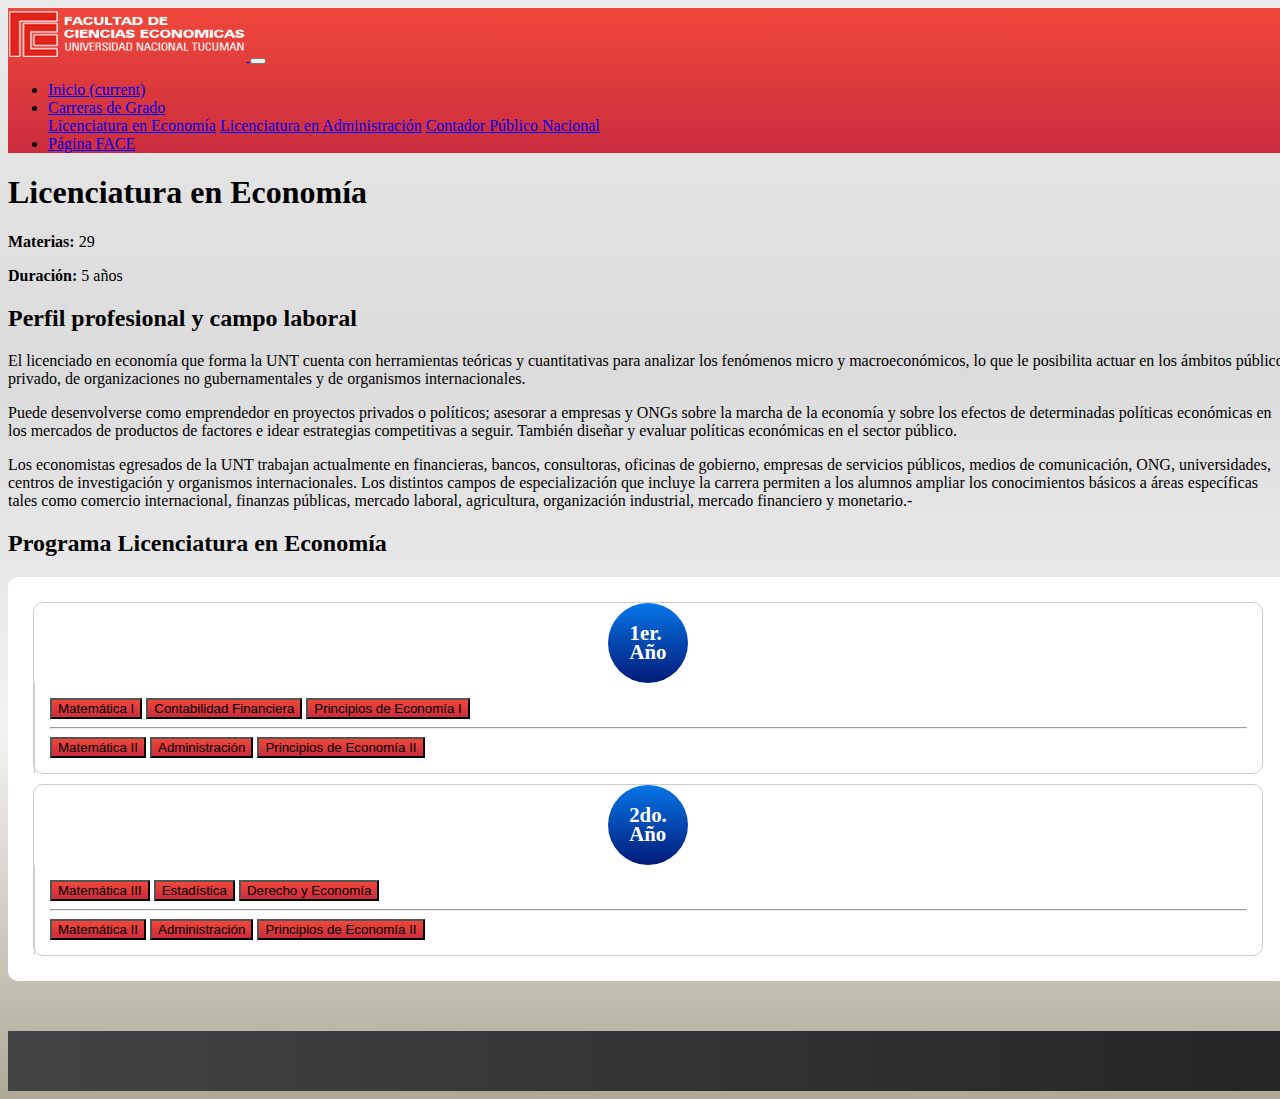
==== licenciatura-en-economia.html @ 91489e33 "primer commit. Iniciando diseño" ====
<!DOCTYPE html>
<html lang="en">
<head>
    <meta charset="UTF-8">
    <meta http-equiv="X-UA-Compatible" content="IE=edge">
    <meta name="viewport" content="width=device-width, initial-scale=1.0">
    <title>Carreras de Grado | Cronograma de Cursado</title>
    <link rel="stylesheet" href="https://cdn.jsdelivr.net/npm/bootstrap@4.5.3/dist/css/bootstrap.min.css" integrity="sha384-TX8t27EcRE3e/ihU7zmQxVncDAy5uIKz4rEkgIXeMed4M0jlfIDPvg6uqKI2xXr2" crossorigin="anonymous">
    <link rel="stylesheet" href="./css/style.css">



</head>
<body>

<!-- Inicio NavBar -->
<nav class="navbar navbar-expand-lg navbar-dark bg-dark">

  <div class="container">

      <a class="navbar-brand" href="index.html">
          <img src="./imgs/logo-png-face.png" width="238" height="53" alt="Rentas Tucumán" loading="lazy">
      </a>
  

      <button class="navbar-toggler" type="button" data-toggle="collapse" data-target="#navbarSupportedContent" aria-controls="navbarSupportedContent" aria-expanded="false" aria-label="Toggle navigation">
        <span class="navbar-toggler-icon"></span>
      </button>
    
      <div class="collapse navbar-collapse" id="navbarSupportedContent">
        <ul class="navbar-nav mr-auto">

          <li class="nav-item active">
            <a class="nav-link" href="index.html">Inicio <span class="sr-only">(current)</span></a>
          </li>

          <li class="nav-item dropdown">
            <a class="nav-link dropdown-toggle" href="#" id="navbarDropdown" role="button" data-toggle="dropdown" aria-haspopup="true" aria-expanded="false">
              Carreras de Grado
            </a>
            <div class="dropdown-menu" aria-labelledby="navbarDropdown">
              <a class="dropdown-item" href="licenciatura-en-economia.html">Licenciatura en Economía</a>
              <a class="dropdown-item" href="licenciatura-en-administracion.html">Licenciatura en Administración</a>
              <a class="dropdown-item" href="contador-publico-nacional">Contador Público Nacional</a>
            </div>
          </li>

          <li class="nav-item">
              <a class="nav-link" href="https://www.face.unt.edu.ar/">Página FACE</a>
            </li>

        </ul>
      </div>
  </div>
</nav>
<!-- fin NavBar -->


<div class="container mt-4">
    <h1>Licenciatura en Economía</h1>
</div>
 


  <!--Inicio intro -->
  <div class="container mt-4">
      <div class="row">
          <div class="col-12">
              <p><b>Materias:</b> 29</p>

              <p><b>Duración:</b> 5 años</p>

              <h2>Perfil profesional y campo laboral</h2>

              <p>El licenciado en economía que forma la UNT cuenta con herramientas teóricas y cuantitativas para analizar los fenómenos micro y macroeconómicos, lo que le posibilita actuar en los ámbitos público, privado, de organizaciones no gubernamentales y de organismos internacionales.</p>

              <p>Puede desenvolverse como emprendedor en proyectos privados o políticos; asesorar a empresas y ONGs sobre la marcha de la economía y sobre los efectos de determinadas políticas económicas en los mercados de productos de factores e idear estrategias competitivas a seguir. También diseñar y evaluar políticas económicas en el sector público.</p>

              <p>Los economistas egresados de la UNT trabajan actualmente en financieras, bancos, consultoras, oficinas de gobierno, empresas de servicios públicos, medios de comunicación, ONG, universidades, centros de investigación y organismos internacionales.
                Los distintos campos de especialización que incluye la carrera permiten a los alumnos ampliar los conocimientos básicos a áreas específicas tales como comercio internacional, finanzas públicas, mercado laboral, agricultura, organización industrial, mercado financiero y monetario.-</p>

          </div>
      </div>
  </div>
  <!--fin intro -->


    <!--Inicio programa -->
    <div class="container mt-4">
        <h2>Programa Licenciatura en Economía</h2>
    </div>
    <div class="container mt-4 programa">

        <div class="row programa_fila">
            <div class="col-12 col-md-2 prog_col_izq">
                <div class="anios anios_le">
                    1er. <br> Año
                </div>
            </div>

            <div class="col-12 col-md-10 prog_col_der">
                <a href=""><button type="button" class="btn btn-dark btn-materias">Matemática I</button></a>
                <a href=""><button type="button" class="btn btn-dark btn-materias">Contabilidad Financiera</button></a>
                <a href=""><button type="button" class="btn btn-dark btn-materias">Principios de Economía I</button></a>
                <hr>
                <a href=""><button type="button" class="btn btn-dark btn-materias">Matemática II</button></a>
                <a href=""><button type="button" class="btn btn-dark btn-materias">Administración</button></a>
                <a href=""><button type="button" class="btn btn-dark btn-materias">Principios de Economía II</button></a>                
            </div>
        </div>

        <div class="row programa_fila">
            <div class="col-12 col-md-2 prog_col_izq">
                <div class="anios anios_le">
                    2do. <br> Año
                </div>
            </div>

            <div class="col-12 col-md-10 prog_col_der">
                <a href=""><button type="button" class="btn btn-dark btn-materias">Matemática III</button></a>
                <a href=""><button type="button" class="btn btn-dark btn-materias">Estadística</button></a>
                <a href=""><button type="button" class="btn btn-dark btn-materias">Derecho y Economía</button></a>
                <hr>
                <a href=""><button type="button" class="btn btn-dark btn-materias">Matemática II</button></a>
                <a href=""><button type="button" class="btn btn-dark btn-materias">Administración</button></a>
                <a href=""><button type="button" class="btn btn-dark btn-materias">Principios de Economía II</button></a>                
            </div>
        </div>

    </div>
    <!--fin programa -->
    

<div class="footer">

</div>



</body>
<script src="https://code.jquery.com/jquery-3.5.1.slim.min.js" integrity="sha384-DfXdz2htPH0lsSSs5nCTpuj/zy4C+OGpamoFVy38MVBnE+IbbVYUew+OrCXaRkfj" crossorigin="anonymous"></script>
<script src="https://cdn.jsdelivr.net/npm/bootstrap@4.5.3/dist/js/bootstrap.bundle.min.js" integrity="sha384-ho+j7jyWK8fNQe+A12Hb8AhRq26LrZ/JpcUGGOn+Y7RsweNrtN/tE3MoK7ZeZDyx" crossorigin="anonymous"></script>
</html>
---- css/style.css ----
body {
  min-height: 100vh;
  width: 100%;
  position: relative;
  background: #ada996; /* fallback for old browsers */
  background: -webkit-linear-gradient(
    to bottom,
    #eaeaea,
    #dbdbdb,
    #f2f2f2,
    #ada996
  ); /* Chrome 10-25, Safari 5.1-6 */
  background: linear-gradient(
    to bottom,
    #eaeaea,
    #dbdbdb,
    #f2f2f2,
    #ada996
  ); /* W3C, IE 10+/ Edge, Firefox 16+, Chrome 26+, Opera 12+, Safari 7+ */
  /*display: flex;
    justify-content: center;
    align-items: center;*/
}
body h1 {
  font-weight: bold;
}

body h2 {
  font-weight: bold;
}

.navbar {
  background: #cb2d3e; /* fallback for old browsers */
  background: -webkit-linear-gradient(
    to bottom,
    #ef473a,
    #cb2d3e
  ); /* Chrome 10-25, Safari 5.1-6 */
  background: linear-gradient(
    to bottom,
    #ef473a,
    #cb2d3e
  ); /* W3C, IE 10+/ Edge, Firefox 16+, Chrome 26+, Opera 12+, Safari 7+ */
}

.boton {
  display: inline-block;
  -webkit-box-sizing: border-box;
  box-sizing: border-box;

  width: 100%;
  height: 300px;
  font-size: 1.5em;
  line-height: 0.9em;
  color: #fff;
  font-weight: bold;
  display: flex;
  justify-content: center;
  align-items: center;
  margin-bottom: 10px;
  border-radius: 5px;
}

.carrera-le {
  background: #0575e6; /* fallback for old browsers */
  background: -webkit-linear-gradient(
    to top,
    #021b79,
    #0575e6
  ); /* Chrome 10-25, Safari 5.1-6 */
  background: linear-gradient(
    to top,
    #021b79,
    #0575e6
  ); /* W3C, IE 10+/ Edge, Firefox 16+, Chrome 26+, Opera 12+, Safari 7+ */
}
.carrera-le:hover {
  background: #0575e6;
}

.carrera-la {
  background: #333333; /* fallback for old browsers */
  background: -webkit-linear-gradient(
    to bottom,
    #dd1818,
    #333333
  ); /* Chrome 10-25, Safari 5.1-6 */
  background: linear-gradient(
    to bottom,
    #dd1818,
    #333333
  ); /* W3C, IE 10+/ Edge, Firefox 16+, Chrome 26+, Opera 12+, Safari 7+ */
}

.carrera-la:hover {
  background: #dd1818;
}

.carrera-cpn {
  background: #52c234; /* fallback for old browsers */
  background: -webkit-linear-gradient(
    to top,
    #061700,
    #52c234
  ); /* Chrome 10-25, Safari 5.1-6 */
  background: linear-gradient(
    to top,
    #061700,
    #52c234
  ); /* W3C, IE 10+/ Edge, Firefox 16+, Chrome 26+, Opera 12+, Safari 7+ */
}

.carrera-cpn:hover {
  background: #52c234;
}

.programa {
  background-color: #fff;
  border-radius: 10px;
  padding: 15px;
}

.programa_fila {
  margin: 10px;
  border-radius: 10px;
  border: 1px solid #ccc;
}

.prog_col_izq {
  display: flex;
  justify-content: center;
  align-items: center;
}
.prog_col_der {
  border-left: 1px solid #ccc;
  padding: 15px;
}

.btn-materias {
  background: #cb2d3e; /* fallback for old browsers */
  background: -webkit-linear-gradient(
    to bottom,
    #ef473a,
    #cb2d3e
  ); /* Chrome 10-25, Safari 5.1-6 */
  background: linear-gradient(
    to bottom,
    #ef473a,
    #cb2d3e
  ); /* W3C, IE 10+/ Edge, Firefox 16+, Chrome 26+, Opera 12+, Safari 7+ */
}

.anios {
  width: 80px;
  height: 80px;
  border-radius: 50px;
  font-size: 1.3em;
  line-height: 0.9em;
  color: #fff;
  font-weight: bold;
  display: flex;
  justify-content: center;
  align-items: center;
}

.anios_le {
  background: #0575e6; /* fallback for old browsers */
  background: -webkit-linear-gradient(
    to top,
    #021b79,
    #0575e6
  ); /* Chrome 10-25, Safari 5.1-6 */
  background: linear-gradient(
    to top,
    #021b79,
    #0575e6
  ); /* W3C, IE 10+/ Edge, Firefox 16+, Chrome 26+, Opera 12+, Safari 7+ */
}

.footer {
  height: 60px;
  background: #232526; /* fallback for old browsers */
  background: -webkit-linear-gradient(
    to right,
    #414345,
    #232526
  ); /* Chrome 10-25, Safari 5.1-6 */
  background: linear-gradient(
    to right,
    #414345,
    #232526
  ); /* W3C, IE 10+/ Edge, Firefox 16+, Chrome 26+, Opera 12+, Safari 7+ */
  margin-top: 50px;
}
.footer a {
  color: white;
  text-decoration: none;
  font-size: 12px;
}
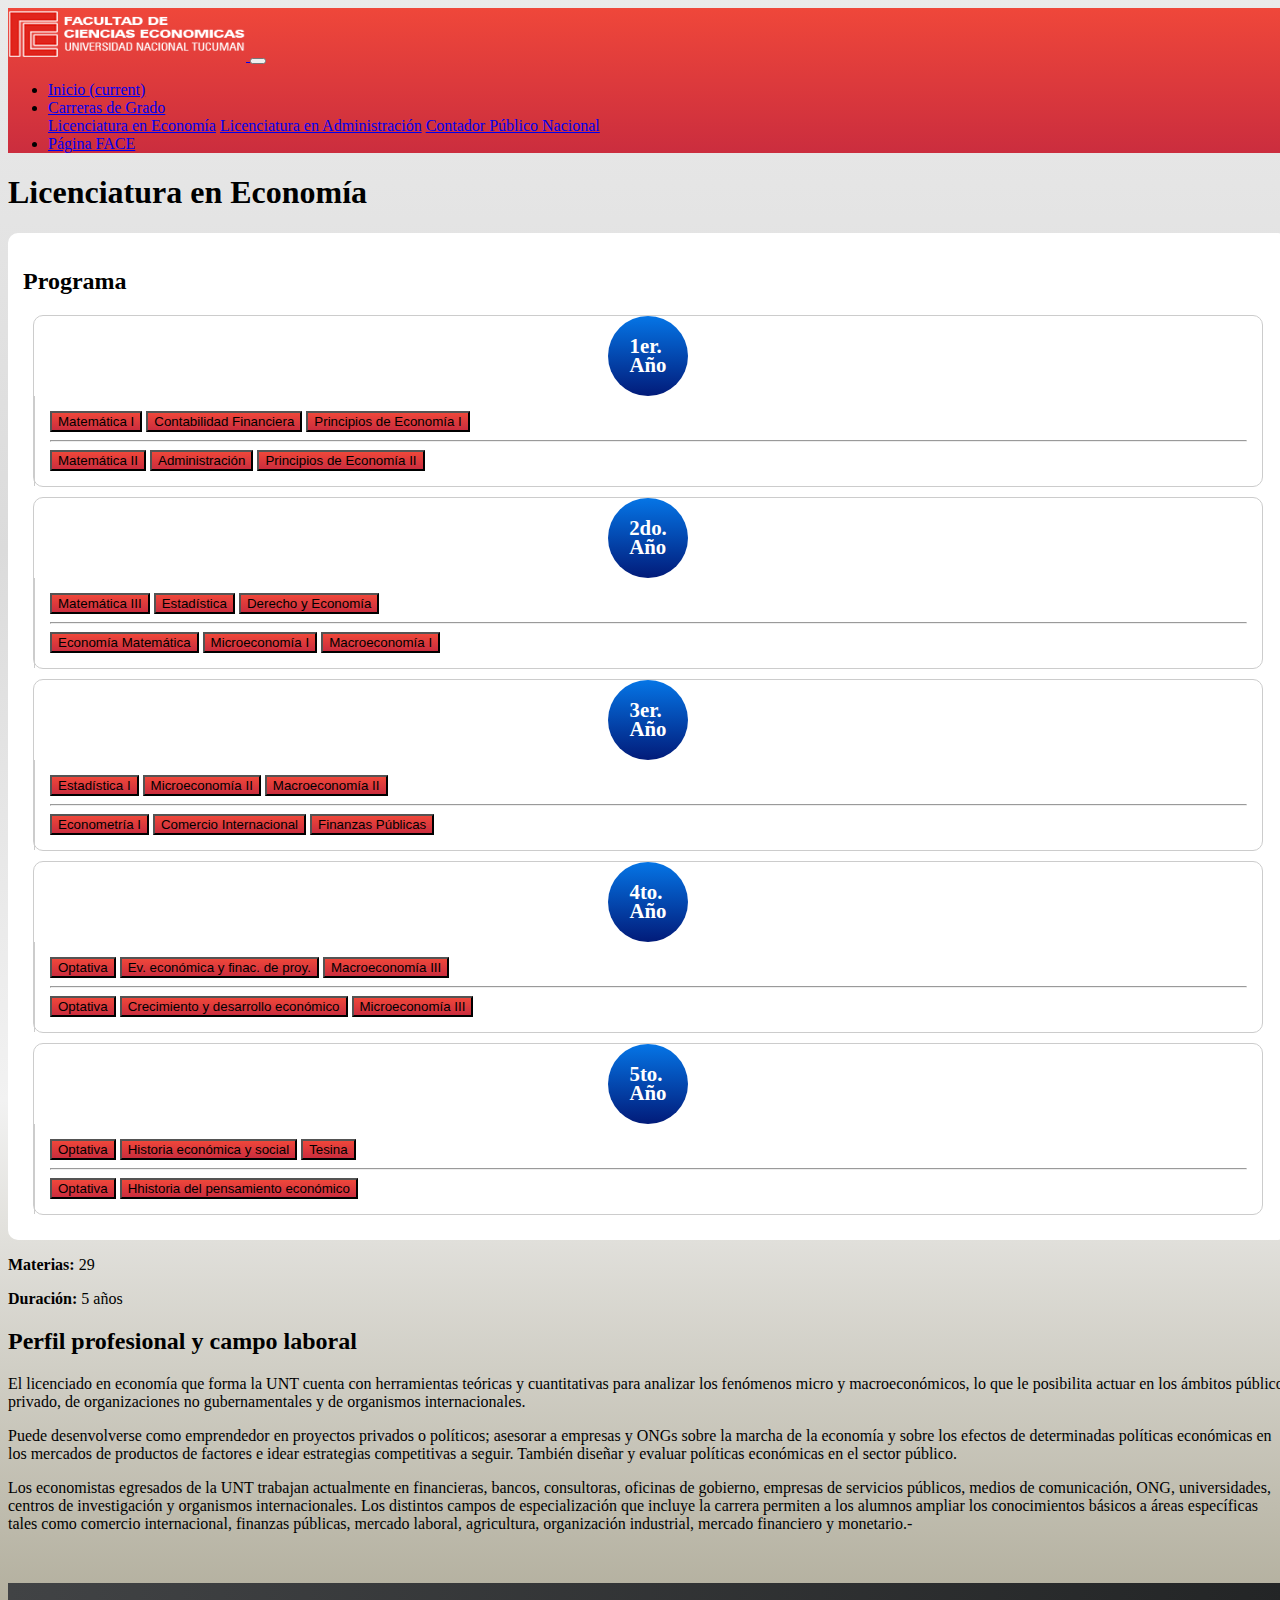
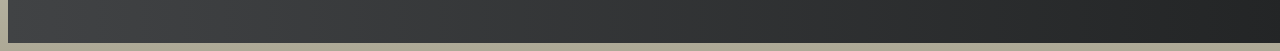
==== commit 5661feff: "modificaciones en el programa de la lic." ====
--- a/licenciatura-en-economia.html
+++ b/licenciatura-en-economia.html
@@ -61,11 +61,117 @@
 </div>
  
 
-
-  <!--Inicio intro -->
-  <div class="container mt-4">
-      <div class="row">
-          <div class="col-12">
+<div class="container">
+  <div class="row">
+
+    <div class="col-8">
+
+
+    <div class="programa">
+      <h2>Programa</h2>
+      <div class="row programa_fila">
+                <div class="col-12 col-md-2 prog_col_izq">
+                    <div class="anios anios_le">
+                        1er. <br> Año
+                    </div>
+                </div>
+
+                <div class="col-12 col-md-10 prog_col_der">
+                    <a href=""><button type="button" class="btn btn-dark btn-materias">Matemática I</button></a>
+                    <a href=""><button type="button" class="btn btn-dark btn-materias">Contabilidad Financiera</button></a>
+                    <a href=""><button type="button" class="btn btn-dark btn-materias">Principios de Economía I</button></a>
+                    <hr>
+                    <a href=""><button type="button" class="btn btn-dark btn-materias">Matemática II</button></a>
+                    <a href=""><button type="button" class="btn btn-dark btn-materias">Administración</button></a>
+                    <a href=""><button type="button" class="btn btn-dark btn-materias">Principios de Economía II</button></a>                
+                </div>
+            </div>
+
+            <div class="row programa_fila">
+                <div class="col-12 col-md-2 prog_col_izq">
+                    <div class="anios anios_le">
+                        2do. <br> Año
+                    </div>
+                </div>
+
+                <div class="col-12 col-md-10 prog_col_der">
+                    <a href=""><button type="button" class="btn btn-dark btn-materias">Matemática III</button></a>
+                    <a href=""><button type="button" class="btn btn-dark btn-materias">Estadística</button></a>
+                    <a href=""><button type="button" class="btn btn-dark btn-materias">Derecho y Economía</button></a>
+                    <hr>
+                    <a href=""><button type="button" class="btn btn-dark btn-materias">Economía Matemática</button></a>
+                    <a href=""><button type="button" class="btn btn-dark btn-materias">Microeconomía I</button></a>
+                    <a href=""><button type="button" class="btn btn-dark btn-materias">Macroeconomía I</button></a>                
+                </div>
+            </div>
+
+
+            <div class="row programa_fila">
+              <div class="col-12 col-md-2 prog_col_izq">
+                  <div class="anios anios_le">
+                      3er. <br> Año
+                  </div>
+              </div>
+
+              <div class="col-12 col-md-10 prog_col_der">
+                  <a href=""><button type="button" class="btn btn-dark btn-materias">Estadística I</button></a>
+                  <a href=""><button type="button" class="btn btn-dark btn-materias">Microeconomía II</button></a>
+                  <a href=""><button type="button" class="btn btn-dark btn-materias">Macroeconomía II</button></a>
+                  <hr>
+                  <a href=""><button type="button" class="btn btn-dark btn-materias">Econometría I</button></a>
+                  <a href=""><button type="button" class="btn btn-dark btn-materias">Comercio Internacional</button></a>
+                  <a href=""><button type="button" class="btn btn-dark btn-materias">Finanzas Públicas</button></a>                
+              </div>
+          </div>
+
+
+          <div class="row programa_fila">
+            <div class="col-12 col-md-2 prog_col_izq">
+                <div class="anios anios_le">
+                    4to. <br> Año
+                </div>
+            </div>
+
+            <div class="col-12 col-md-10 prog_col_der">
+                <a href=""><button type="button" class="btn btn-dark btn-materias">Optativa</button></a>
+                <a href=""><button type="button" class="btn btn-dark btn-materias">Ev. económica y finac. de proy.</button></a>
+                <a href=""><button type="button" class="btn btn-dark btn-materias">Macroeconomía III</button></a>
+                <hr>
+                <a href=""><button type="button" class="btn btn-dark btn-materias">Optativa</button></a>
+                <a href=""><button type="button" class="btn btn-dark btn-materias">Crecimiento y desarrollo económico</button></a>
+                <a href=""><button type="button" class="btn btn-dark btn-materias">Microeconomía III</button></a>                
+            </div>
+        </div>
+
+
+
+      <div class="row programa_fila">
+          <div class="col-12 col-md-2 prog_col_izq">
+              <div class="anios anios_le">
+                  5to. <br> Año
+              </div>
+          </div>
+
+          <div class="col-12 col-md-10 prog_col_der">
+              <a href=""><button type="button" class="btn btn-dark btn-materias">Optativa</button></a>
+              <a href=""><button type="button" class="btn btn-dark btn-materias">Historia económica y social</button></a>
+              <a href=""><button type="button" class="btn btn-dark btn-materias">Tesina</button></a>
+              <hr>
+              <a href=""><button type="button" class="btn btn-dark btn-materias">Optativa</button></a>
+              <a href=""><button type="button" class="btn btn-dark btn-materias">Hhistoria del pensamiento económico</button></a>             
+          </div>
+      </div>
+
+
+
+
+    </div>
+
+        
+    </div>
+
+
+    <div class="col-4">
               <p><b>Materias:</b> 29</p>
 
               <p><b>Duración:</b> 5 años</p>
@@ -78,57 +184,18 @@
 
               <p>Los economistas egresados de la UNT trabajan actualmente en financieras, bancos, consultoras, oficinas de gobierno, empresas de servicios públicos, medios de comunicación, ONG, universidades, centros de investigación y organismos internacionales.
                 Los distintos campos de especialización que incluye la carrera permiten a los alumnos ampliar los conocimientos básicos a áreas específicas tales como comercio internacional, finanzas públicas, mercado laboral, agricultura, organización industrial, mercado financiero y monetario.-</p>
-
-          </div>
-      </div>
+    </div>
+
+
   </div>
-  <!--fin intro -->
-
-
-    <!--Inicio programa -->
-    <div class="container mt-4">
-        <h2>Programa Licenciatura en Economía</h2>
-    </div>
-    <div class="container mt-4 programa">
-
-        <div class="row programa_fila">
-            <div class="col-12 col-md-2 prog_col_izq">
-                <div class="anios anios_le">
-                    1er. <br> Año
-                </div>
-            </div>
-
-            <div class="col-12 col-md-10 prog_col_der">
-                <a href=""><button type="button" class="btn btn-dark btn-materias">Matemática I</button></a>
-                <a href=""><button type="button" class="btn btn-dark btn-materias">Contabilidad Financiera</button></a>
-                <a href=""><button type="button" class="btn btn-dark btn-materias">Principios de Economía I</button></a>
-                <hr>
-                <a href=""><button type="button" class="btn btn-dark btn-materias">Matemática II</button></a>
-                <a href=""><button type="button" class="btn btn-dark btn-materias">Administración</button></a>
-                <a href=""><button type="button" class="btn btn-dark btn-materias">Principios de Economía II</button></a>                
-            </div>
-        </div>
-
-        <div class="row programa_fila">
-            <div class="col-12 col-md-2 prog_col_izq">
-                <div class="anios anios_le">
-                    2do. <br> Año
-                </div>
-            </div>
-
-            <div class="col-12 col-md-10 prog_col_der">
-                <a href=""><button type="button" class="btn btn-dark btn-materias">Matemática III</button></a>
-                <a href=""><button type="button" class="btn btn-dark btn-materias">Estadística</button></a>
-                <a href=""><button type="button" class="btn btn-dark btn-materias">Derecho y Economía</button></a>
-                <hr>
-                <a href=""><button type="button" class="btn btn-dark btn-materias">Matemática II</button></a>
-                <a href=""><button type="button" class="btn btn-dark btn-materias">Administración</button></a>
-                <a href=""><button type="button" class="btn btn-dark btn-materias">Principios de Economía II</button></a>                
-            </div>
-        </div>
-
-    </div>
-    <!--fin programa -->
+</div>
+
+
+
+
+
+
+  
     
 
 <div class="footer">
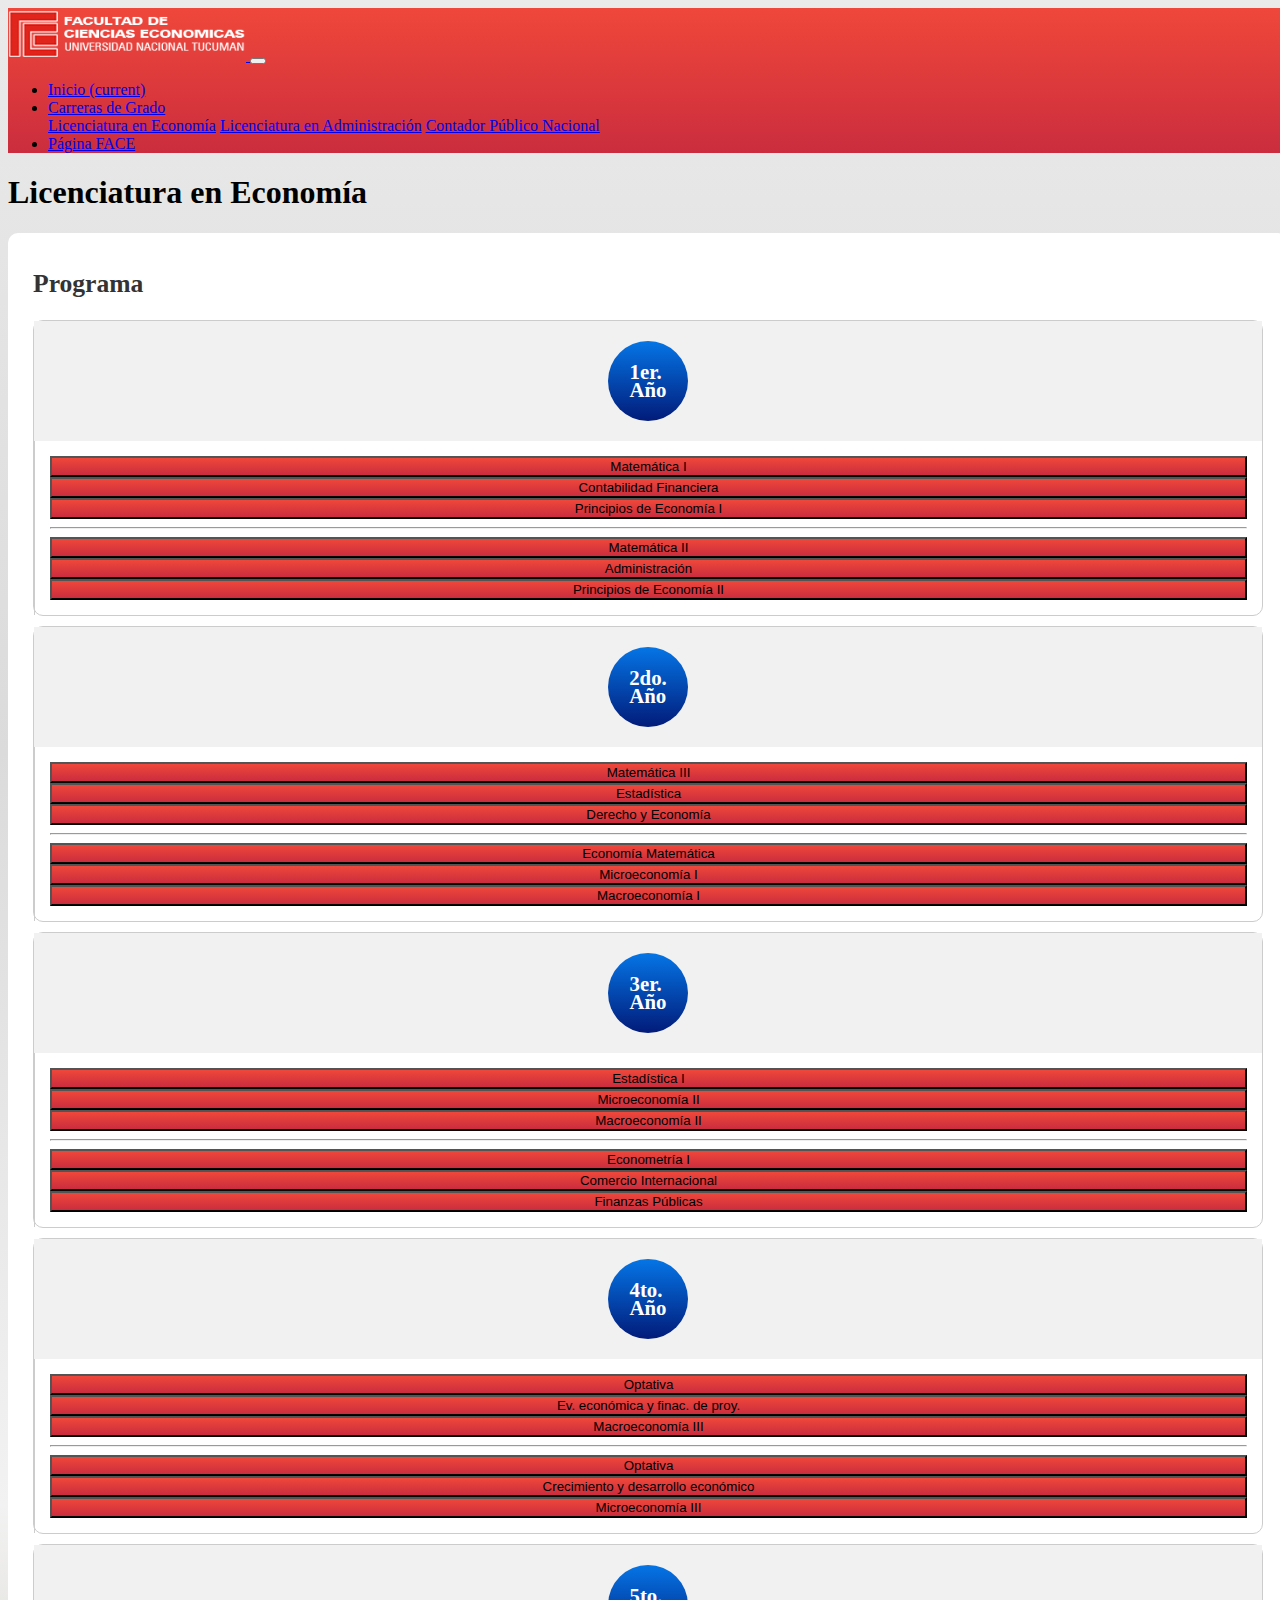
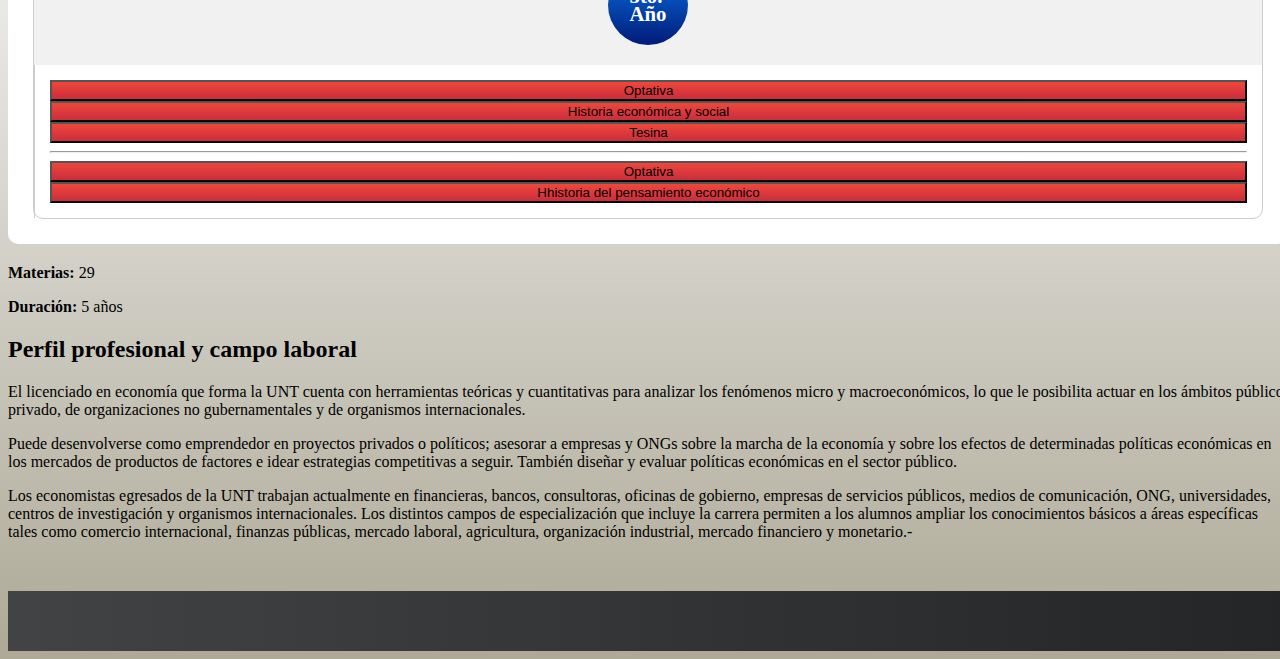
==== commit 68a692e8: "version responsive LE" ====
--- a/licenciatura-en-economia.html
+++ b/licenciatura-en-economia.html
@@ -64,7 +64,7 @@
 <div class="container">
   <div class="row">
 
-    <div class="col-8">
+    <div class="col-12 col-sm-12 col-md-8">
 
 
     <div class="programa">
@@ -171,7 +171,8 @@
     </div>
 
 
-    <div class="col-4">
+    <div class="col-12 col-sm-12 col-md-4">
+              <div class="contenido_col_derecha">
               <p><b>Materias:</b> 29</p>
 
               <p><b>Duración:</b> 5 años</p>
@@ -184,6 +185,7 @@
 
               <p>Los economistas egresados de la UNT trabajan actualmente en financieras, bancos, consultoras, oficinas de gobierno, empresas de servicios públicos, medios de comunicación, ONG, universidades, centros de investigación y organismos internacionales.
                 Los distintos campos de especialización que incluye la carrera permiten a los alumnos ampliar los conocimientos básicos a áreas específicas tales como comercio internacional, finanzas públicas, mercado laboral, agricultura, organización industrial, mercado financiero y monetario.-</p>
+              </div>
     </div>
 
 
--- a/css/style.css
+++ b/css/style.css
@@ -118,6 +118,12 @@
   background-color: #fff;
   border-radius: 10px;
   padding: 15px;
+}
+
+.programa h2 {
+  font-size: 1.6rem;
+  padding-left: 10px;
+  color: #333333;
 }
 
 .programa_fila {
@@ -197,3 +203,20 @@
   text-decoration: none;
   font-size: 12px;
 }
+/*----------------------------------------------------------------------------------------------------*/
+@media (min-width: 576px) {
+  .prog_col_izq {
+    padding-top: 20px;
+    padding-bottom: 20px;
+    background-color: #f1f1f1;
+  }
+  .btn-materias {
+    width: 100%;
+  }
+  .contenido_col_derecha {
+    margin-top: 20px;
+  }
+}
+
+@media (min-width: 768px) {
+}
